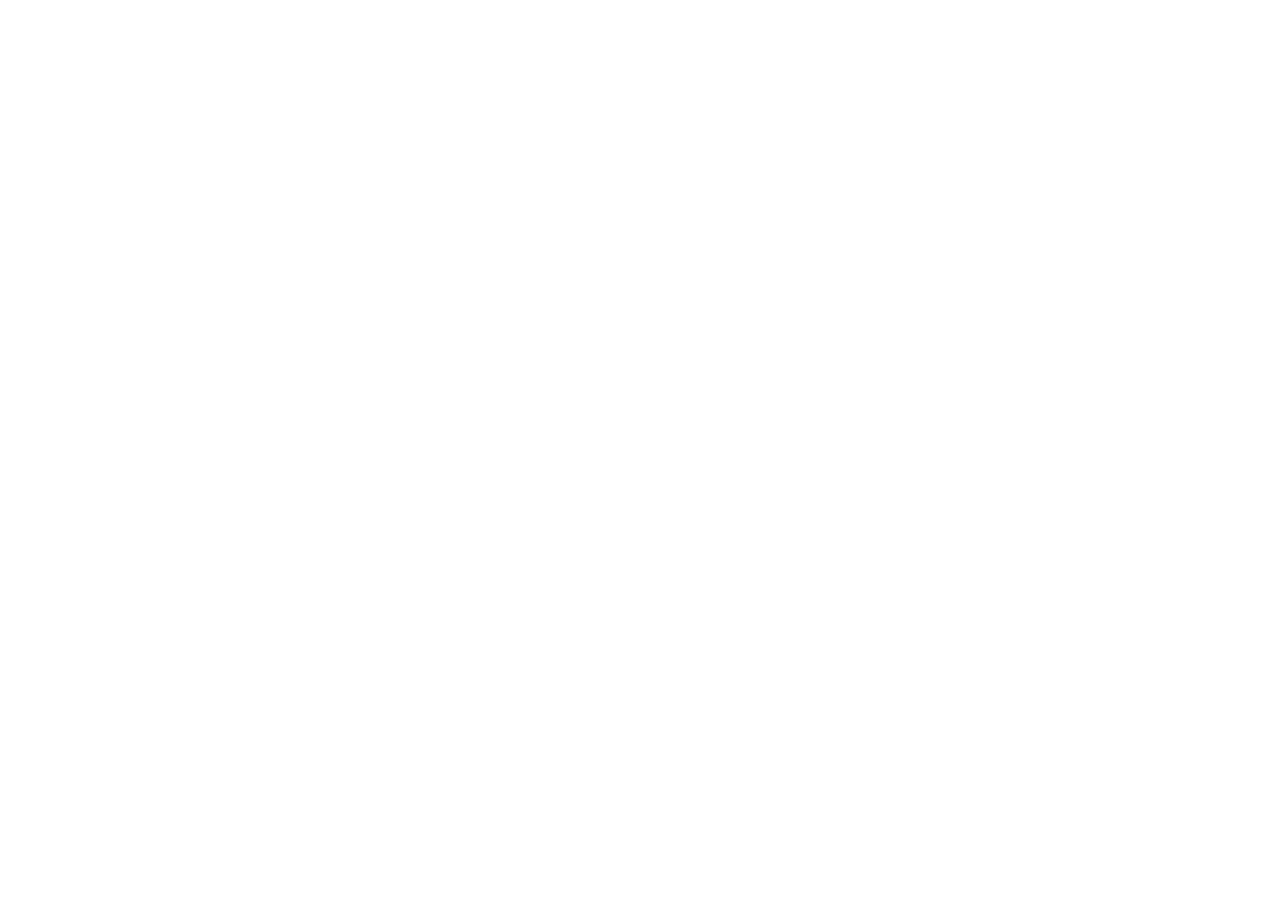
==== index.html @ 8b8ee46d "first release" ====
<!doctype html>
<html lang="ru-ua">
<head>
    <meta charset="UTF-8">
    <meta name="viewport"
          content="width=device-width, user-scalable=no, initial-scale=1.0, maximum-scale=1.0, minimum-scale=1.0">
    <meta http-equiv="X-UA-Compatible" content="ie=edge">

    <title>Тестируем JavaScript</title>
    <meta name="description" content="Пробуем изучить JavaScript">
    <meta name="keywords" content="Уроки JavaScript">
<!--    Подключение слайдера-->
    <link rel="stylesheet" type="text/css" href="//cdn.jsdelivr.net/npm/slick-carousel@1.8.1/slick/slick.css"/>
    <link rel="stylesheet" type="text/css" href="//cdn.jsdelivr.net/npm/slick-carousel@1.8.1/slick/slick-theme.css"/>

    <link rel="stylesheet" href="css/style.css" type="text/css">

    <link rel="preconnect" href="https://fonts.googleapis.com">
    <link rel="preconnect" href="https://fonts.gstatic.com" crossorigin>
</head>
<body>

<script>


</script>

<!--<script src="https://code.jquery.com/jquery-3.6.0.min.js"></script>-->
<!--<script type="text/javascript" src="//cdn.jsdelivr.net/npm/slick-carousel@1.8.1/slick/slick.min.js"></script>-->
<!--<script src="js/slick.min.js"></script>-->
<!--<script src="js/script.js"></script>-->
<script src="js/main.js"></script>
</body>
</html>
---- css/style.css ----
/* Обнуление стелей CSS */
* {
    border: 0;
    margin: 0;
    padding: 0;
}
/* Пересчет ширины контентной области */
* {
    box-sizing: border-box;
    -moz-box-sizing: border-box;
    -webkit-box-sizing: border-box;
    }
/* Дополнительные свойства обнуления */
html, body{
    width: 100%;
    height: 100%;
    font-size: 14px;
    font-family: 'Roboto', sans-serif;
}
a, a:visited {
    text-decoration: none;
    /*color: black;*/
}
a:hover {
    text-decoration: none;
    /*color: #41659f;*/
}
ul, li {
    list-style: none;
}
img {
    vertical-align: top;
}

/*Подключение шрифтов*/
.intro__content-left-h1 {
    /*font-weight: 500;*/
    font-style: normal;
    font-weight: 700;
    font-size: 40px;
    line-height: 115%;
    color: #000;
    font-family: Lobster, cursive;
}
.intro__content-left-h1 span {
    color: #41659f
}
.title-h2 {
    font-style: normal;
    font-weight: 700;
    font-size: 30px;
    line-height: 115%;
    color: #000;
    font-family: Lobster, cursive;
}
.title-h2_white {
    color: #ffffff;
}
.title-h2_blue span {
    color: #41659f;
}
/*Повторяющиеся элементы страницы*/
.button {
    padding: 11px 19px;
    border-radius: 5px;
    color: #ffffff;
    font-size: 14px;
    text-transform: uppercase;
    display: inline-block;
}
.button_blue {
    background:#41659f;
}
.button_black {
    background:#000000;
}
.button_white {
    background:#ffffff;
    color: #000000;
}
.button_blue:hover {
    background-color: rgba(54, 99, 165, 0.8);
}
.button_black:hover {
    background-color: #444444;
}
.header, .intro, .about {
    display: block;
}
.header__container, .intro__container,.about__container,
.price__container, .courses__container,.faq__container,
.footer__container {
    max-width: 1280px;
    height: auto;
    margin: 0 auto;
    padding: 0 15px;
}
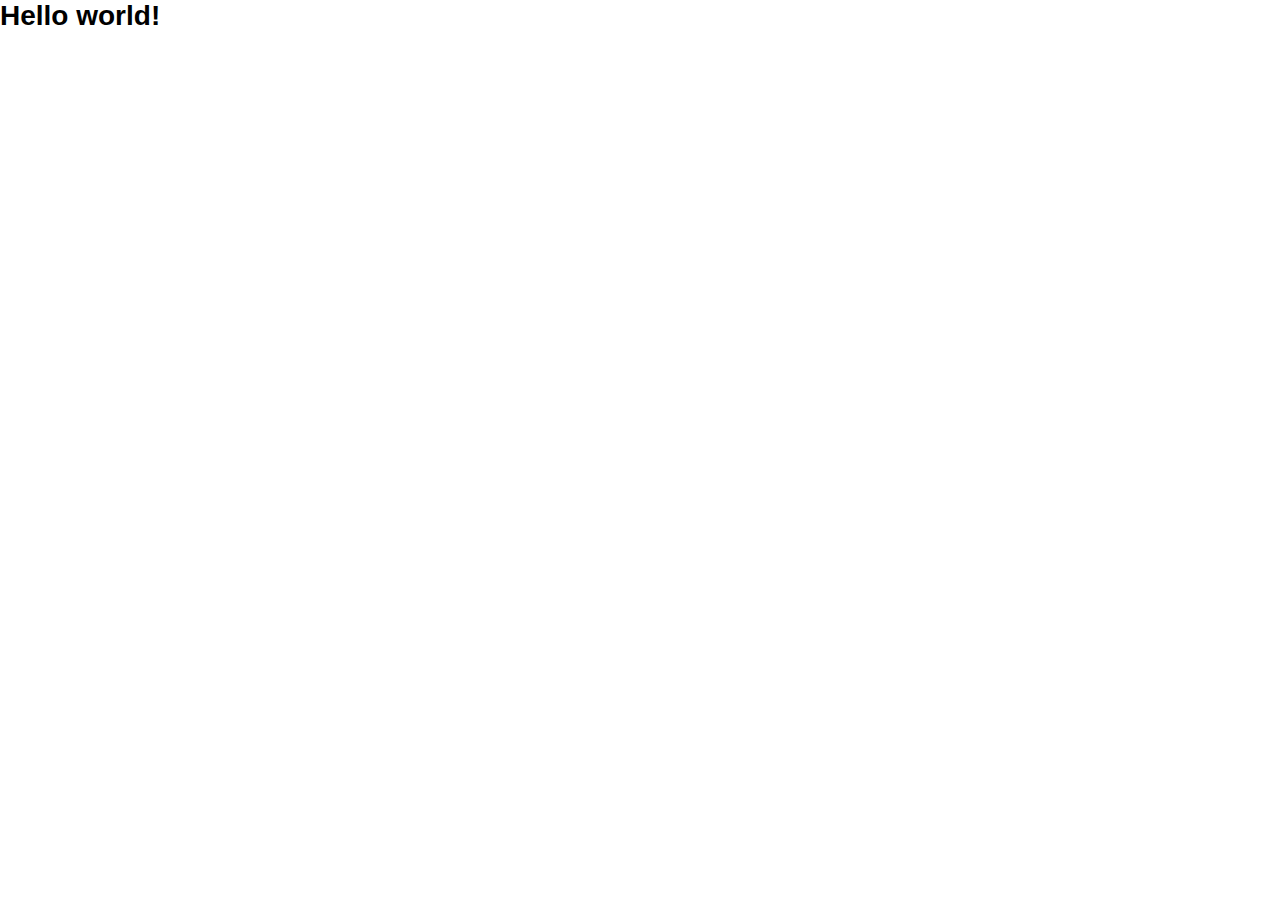
==== commit 504b4454: "second release" ====
--- a/index.html
+++ b/index.html
@@ -19,7 +19,7 @@
     <link rel="preconnect" href="https://fonts.gstatic.com" crossorigin>
 </head>
 <body>
-
+<h1>Hello world!</h1>
 <script>
 
 
